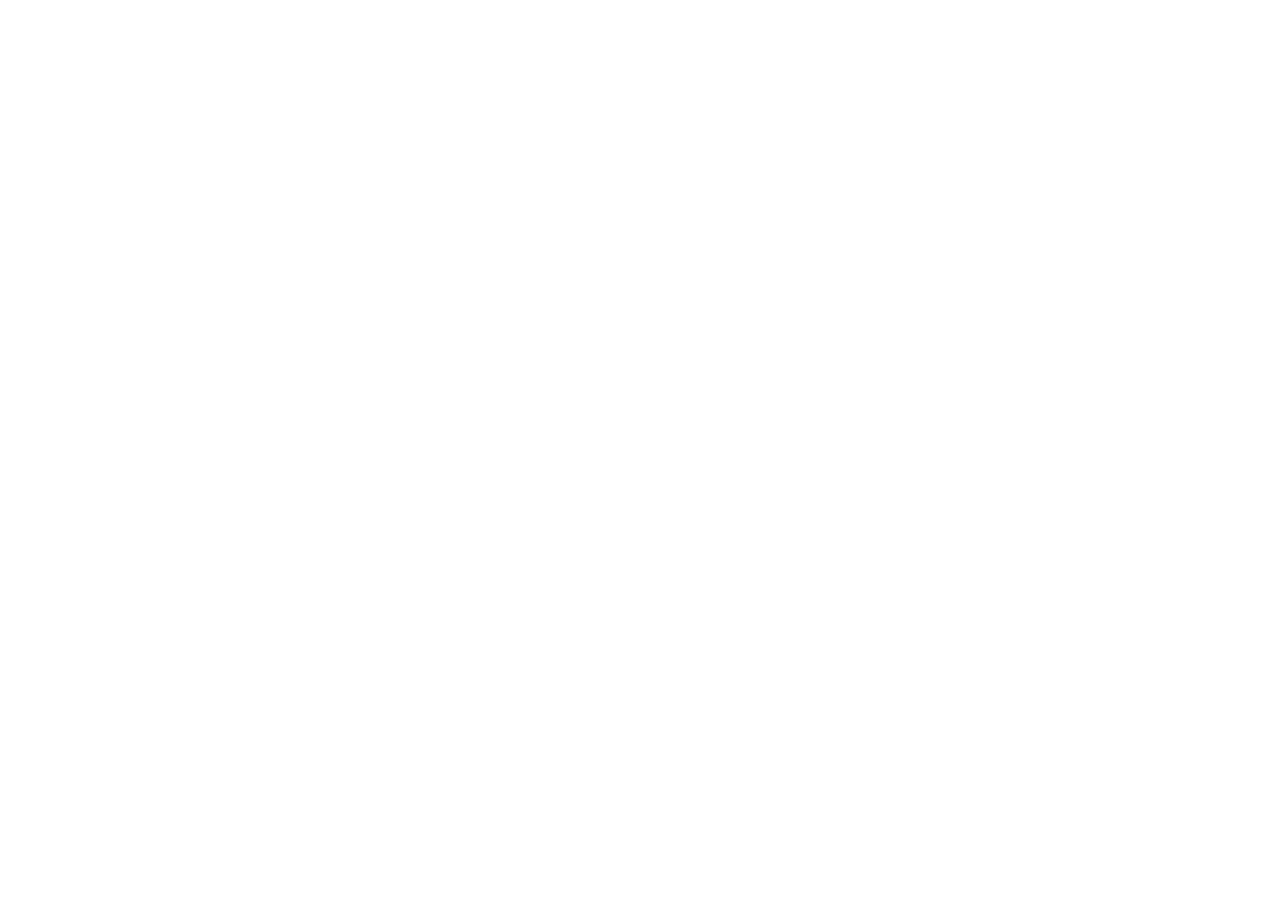
==== index.html @ b4949574 "add index.html" ====
<!DOCTYPE html>
<html lang="en">
<head>
    <meta charset="UTF-8">
    <meta name="viewport" content="width=device-width, initial-scale=1.0">
    <title>Document</title>
</head>
<body>
    
</body>
</html>
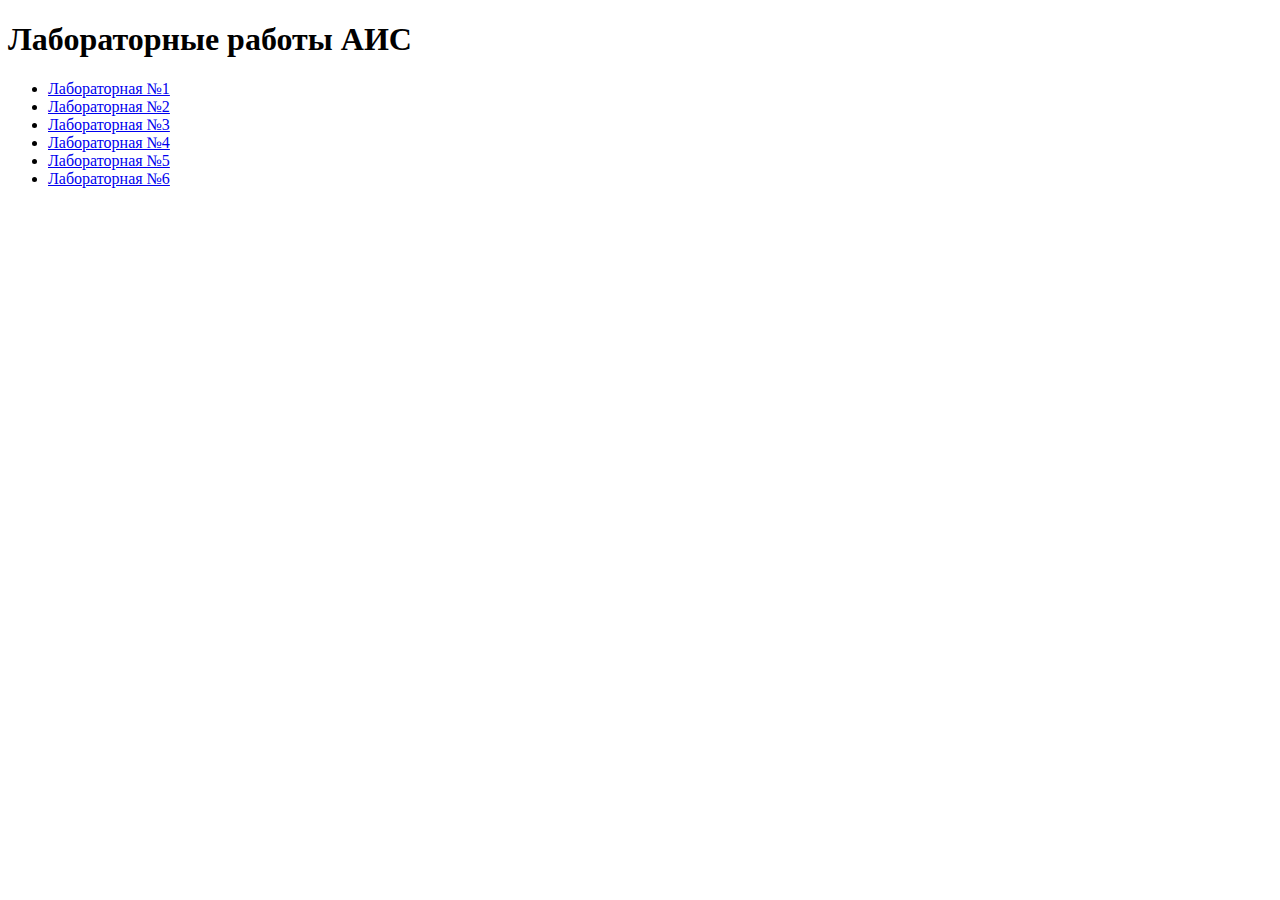
==== commit 5c26ed8c: "add buttons" ====
--- a/index.html
+++ b/index.html
@@ -3,9 +3,22 @@
 <head>
     <meta charset="UTF-8">
     <meta name="viewport" content="width=device-width, initial-scale=1.0">
-    <title>Document</title>
+    <title>Архитектура информационных систем</title>
+    <link rel="stylesheet" href="style.css">
 </head>
-<body>
+<body div class = "background">
+    <h1 div class = "center-main">Лабораторные работы АИС</h1>
+    <div class ="ul-container">
+        <ul div class = "ul-center">
+            <li><a div class = "button font" href = "pages/lab1.html" rel="noopener noreferrer">Лабораторная №1</a></li>
+            <li><a div class = "button font" href = "pages/lab2.html" rel="noopener noreferrer">Лабораторная №2</a></li>
+            <li><a div class = "button font" href = "pages/lab3.html" rel="noopener noreferrer">Лабораторная №3</a></li>
+            <li><a div class = "button font" href = "pages/lab4.html" rel="noopener noreferrer">Лабораторная №4</a></li>
+            <li><a div class = "button font" href = "pages/lab5.html" rel="noopener noreferrer">Лабораторная №5</a></li>
+            <li><a div class = "button font" href = "pages/lab6.html" rel="noopener noreferrer">Лабораторная №6</a></li>
+            
+        </ul>
+    </div>
     
 </body>
 </html>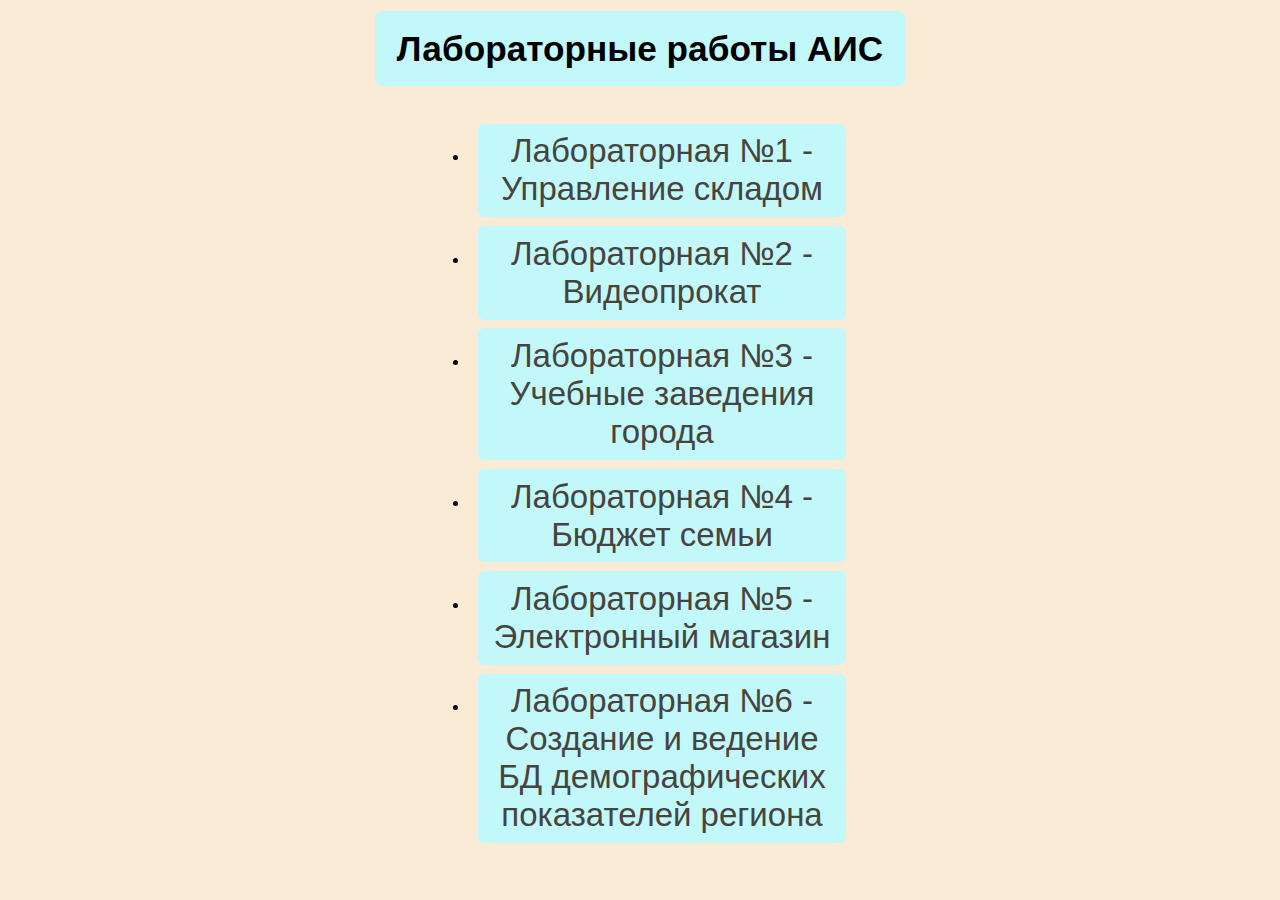
==== commit 128ebd7f: "add basic pages" ====
--- a/index.html
+++ b/index.html
@@ -10,12 +10,12 @@
     <h1 div class = "center-main">Лабораторные работы АИС</h1>
     <div class ="ul-container">
         <ul div class = "ul-center">
-            <li><a div class = "button font" href = "pages/lab1.html" rel="noopener noreferrer">Лабораторная №1</a></li>
-            <li><a div class = "button font" href = "pages/lab2.html" rel="noopener noreferrer">Лабораторная №2</a></li>
-            <li><a div class = "button font" href = "pages/lab3.html" rel="noopener noreferrer">Лабораторная №3</a></li>
-            <li><a div class = "button font" href = "pages/lab4.html" rel="noopener noreferrer">Лабораторная №4</a></li>
-            <li><a div class = "button font" href = "pages/lab5.html" rel="noopener noreferrer">Лабораторная №5</a></li>
-            <li><a div class = "button font" href = "pages/lab6.html" rel="noopener noreferrer">Лабораторная №6</a></li>
+            <li><a div class = "button font" href = "pages/lab1.html" rel="noopener noreferrer">Лабораторная №1 - Управление складом</a></li>
+            <li><a div class = "button font" href = "pages/lab2.html" rel="noopener noreferrer">Лабораторная №2 - Видеопрокат</a></li>
+            <li><a div class = "button font" href = "pages/lab3.html" rel="noopener noreferrer">Лабораторная №3 - Учебные заведения города</a></li>
+            <li><a div class = "button font" href = "pages/lab4.html" rel="noopener noreferrer">Лабораторная №4 - Бюджет семьи</a></li>
+            <li><a div class = "button font" href = "pages/lab5.html" rel="noopener noreferrer">Лабораторная №5 - Электронный магазин</a></li>
+            <li><a div class = "button font" href = "pages/lab6.html" rel="noopener noreferrer">Лабораторная №6 - Создание и ведение БД демографических показателей региона</a></li>
             
         </ul>
     </div>
--- a/style.css
+++ b/style.css
@@ -0,0 +1,55 @@
+.center-main{
+    text-align: center;
+    font-family: Arial, Helvetica, sans-serif, 'Times New Roman';
+    background-color: rgb(195, 248, 250);
+    padding: 16px;
+    width: 450px;
+    margin: 10px auto;
+    border-radius: 6px;
+}
+.center{
+    text-align: center;
+    font-family: Arial, Helvetica, sans-serif, 'Times New Roman';
+}
+.ul-container,
+.ol-container,
+.container{
+    text-align: center;
+    font-family: Arial, Helvetica, sans-serif, 'Times New Roman';
+}
+.ul-center,
+.ol-center{
+    display: inline-block;
+    text-align: left;
+    font-family: Arial, Helvetica, sans-serif, 'Times New Roman';
+    width: 350px;
+}
+.center-img{
+    display: block;
+    margin-left: auto;
+    margin-right: auto;
+    width: 550px;
+    height: 347px;
+    background-color: rgb(195, 248, 250);
+    padding: 6px;
+    
+}
+.button {
+    background-color: rgb(195, 248, 250);
+    color: rgb(71, 68, 62);
+    text-decoration: none;
+    padding: 8px;
+    margin: 8px;
+
+}
+.button.font{
+    font-size: 30px;
+    display:block;
+    text-align: center;
+    font-family: Arial, Helvetica, sans-serif, 'Times New Roman';
+    border-radius: 6px;
+}
+.background{
+    background-color:antiquewhite;
+    zoom: 1.10;
+}
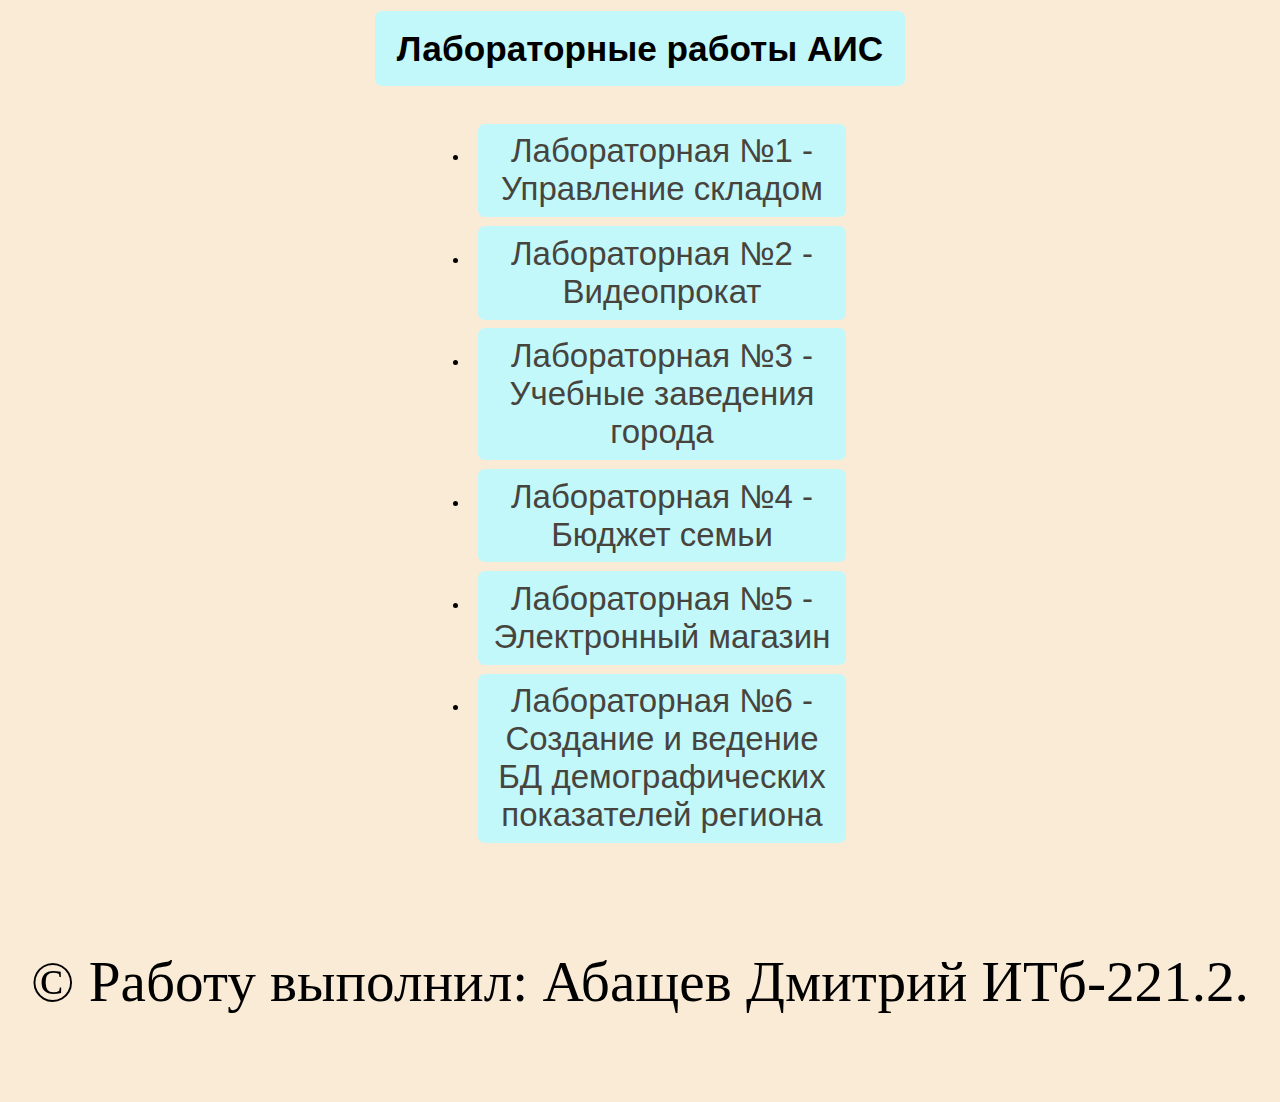
==== commit 1107d37e: "update all files" ====
--- a/index.html
+++ b/index.html
@@ -4,21 +4,24 @@
     <meta charset="UTF-8">
     <meta name="viewport" content="width=device-width, initial-scale=1.0">
     <title>Архитектура информационных систем</title>
-    <link rel="stylesheet" href="style.css">
+    <link rel="stylesheet" href="styles.css">
 </head>
 <body div class = "background">
     <h1 div class = "center-main">Лабораторные работы АИС</h1>
     <div class ="ul-container">
         <ul div class = "ul-center">
-            <li><a div class = "button font" href = "pages/lab1.html" rel="noopener noreferrer">Лабораторная №1 - Управление складом</a></li>
-            <li><a div class = "button font" href = "pages/lab2.html" rel="noopener noreferrer">Лабораторная №2 - Видеопрокат</a></li>
-            <li><a div class = "button font" href = "pages/lab3.html" rel="noopener noreferrer">Лабораторная №3 - Учебные заведения города</a></li>
-            <li><a div class = "button font" href = "pages/lab4.html" rel="noopener noreferrer">Лабораторная №4 - Бюджет семьи</a></li>
-            <li><a div class = "button font" href = "pages/lab5.html" rel="noopener noreferrer">Лабораторная №5 - Электронный магазин</a></li>
-            <li><a div class = "button font" href = "pages/lab6.html" rel="noopener noreferrer">Лабораторная №6 - Создание и ведение БД демографических показателей региона</a></li>
-            
+            <li><a div class = "button font" href = "pages/lab1/lab1.html" rel="noopener noreferrer">Лабораторная №1 - Управление складом</a></li>
+            <li><a div class = "button font" href = "pages/lab2/lab2.html" rel="noopener noreferrer">Лабораторная №2 - Видеопрокат</a></li>
+            <li><a div class = "button font" href = "pages/lab3/lab3.html" rel="noopener noreferrer">Лабораторная №3 - Учебные заведения города</a></li>
+            <li><a div class = "button font" href = "pages/lab4/lab4.html" rel="noopener noreferrer">Лабораторная №4 - Бюджет семьи</a></li>
+            <li><a div class = "button font" href = "pages/lab5/lab5.html" rel="noopener noreferrer">Лабораторная №5 - Электронный магазин</a></li>
+            <li><a div class = "button font" href = "pages/lab6/lab6.html" rel="noopener noreferrer">Лабораторная №6 - Создание и ведение БД демографических показателей региона</a></li>
         </ul>
     </div>
+
+    <footer>
+        <p>&copy; Работу выполнил: Абащев Дмитрий ИТб-221.2.</p>
+    </footer>
     
 </body>
 </html>--- a/styles.css
+++ b/styles.css
@@ -0,0 +1,63 @@
+.center-main{
+    text-align: center;
+    font-family: Arial, Helvetica, sans-serif, 'Times New Roman';
+    background-color: rgb(195, 248, 250);
+    padding: 16px;
+    width: 450px;
+    margin: 10px auto;
+    border-radius: 6px;
+}
+.center{
+    text-align: center;
+    font-family: Arial, Helvetica, sans-serif, 'Times New Roman';
+}
+.ul-container,
+.ol-container,
+.container{
+    text-align: center;
+    font-family: Arial, Helvetica, sans-serif, 'Times New Roman';
+}
+.ul-center,
+.ol-center{
+    display: inline-block;
+    text-align: left;
+    font-family: Arial, Helvetica, sans-serif, 'Times New Roman';
+    width: 350px;
+}
+.center-img{
+    display: block;
+    margin-left: auto;
+    margin-right: auto;
+    width: 550px;
+    height: 347px;
+    background-color: rgb(195, 248, 250);
+    padding: 6px;
+    
+}
+.button {
+    background-color: rgb(195, 248, 250);
+    color: rgb(71, 68, 62);
+    text-decoration: none;
+    padding: 8px;
+    margin: 8px;
+}
+.button.font{
+    font-size: 30px;
+    display:block;
+    text-align: center;
+    font-family: Arial, Helvetica, sans-serif, 'Times New Roman';
+    border-radius: 6px;
+}
+.background{
+    background-color:antiquewhite;
+    zoom: 1.10;
+}
+
+footer {
+    background-color: antiquewhite;
+    color: black;
+    font-size: 52px;
+    text-align: center;
+    padding: 20px 0;
+    position: relative;
+}
